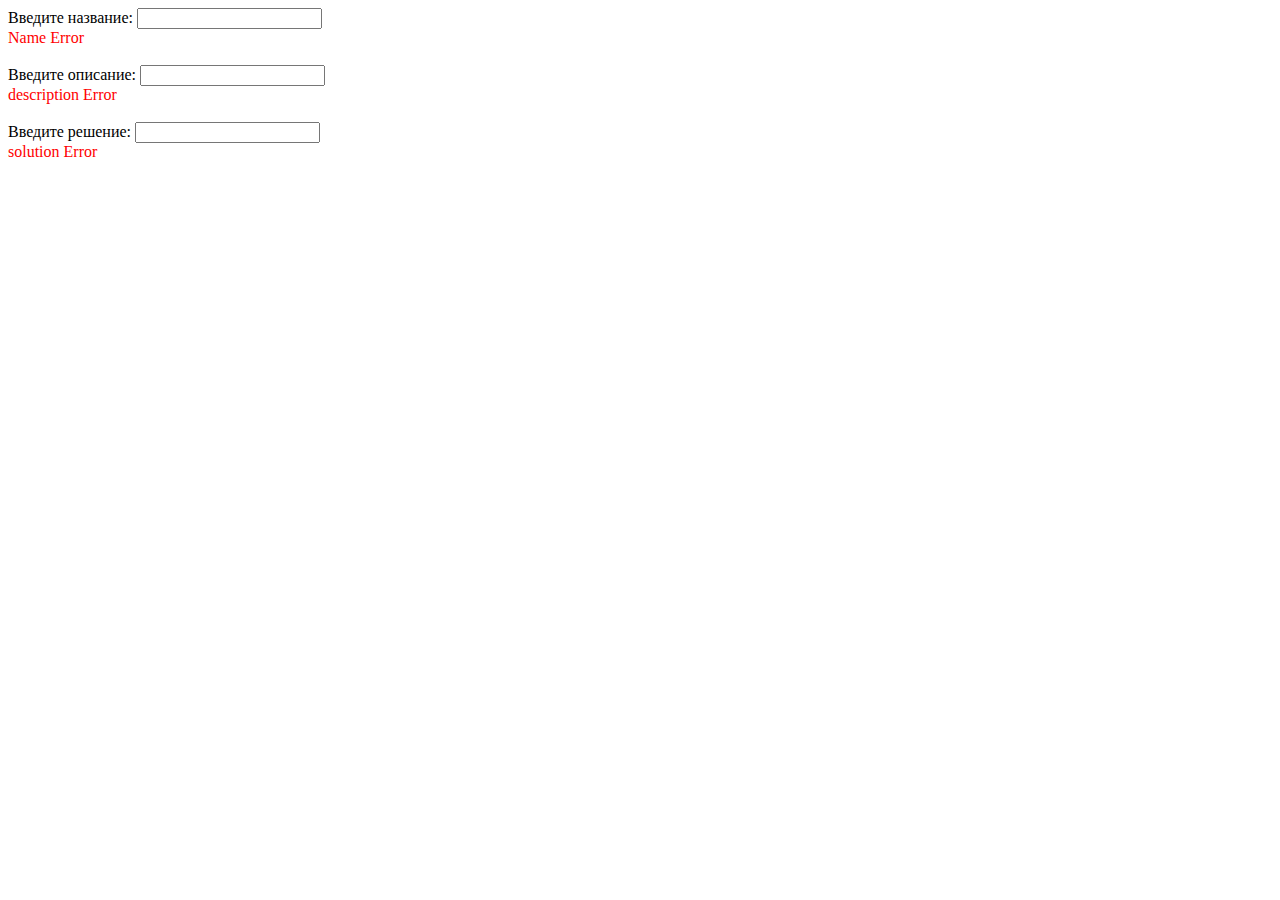
==== src/main/resources/templates/problems/edit.html @ 3aa3fb91 "update" ====
<!DOCTYPE html>
<html lang="en" xmlns:th="http://www.thymeleaf.org">
<head>
    <meta charset="UTF-8">
    <title>Edit</title>
    <link href="/bootstrap/bootstrap.min.css" rel="stylesheet" integrity="sha384-9ndCyUaIbzAi2FUVXJi0CjmCapSmO7SnpJef0486qhLnuZ2cdeRhO02iuK6FUUVM" crossorigin="anonymous">
</head>
<body>
<div class="container">
    <form th:method="PATCH" th:action="@{/problems/{id}/edit(id=${problem.getId()})}"
    th:object="${problem}">
        <label for="name">Введите название: </label>
        <input class="form-control" type="text" th:field="*{name}" id="name"/>
        <div style="color:red" th:if="${#fields.hasErrors('name')}" th:errors="*{name}">Name Error</div>
        <br>
        <label for="description">Введите описание: </label>
        <input class="form-control" type="text" th:field="*{description}" id="description"/>
        <div style="color:red" th:if="${#fields.hasErrors('description')}" th:errors="*{description}">description Error</div>
        <br>
        <label for="solution">Введите решение: </label>
        <input class="form-control" type="text" th:field="*{solution}" id="solution"/>
        <div style="color:red" th:if="${#fields.hasErrors('solution')}" th:errors="*{solution}">solution Error</div>
        <br>
    </form>
</div>
</body>
</html>
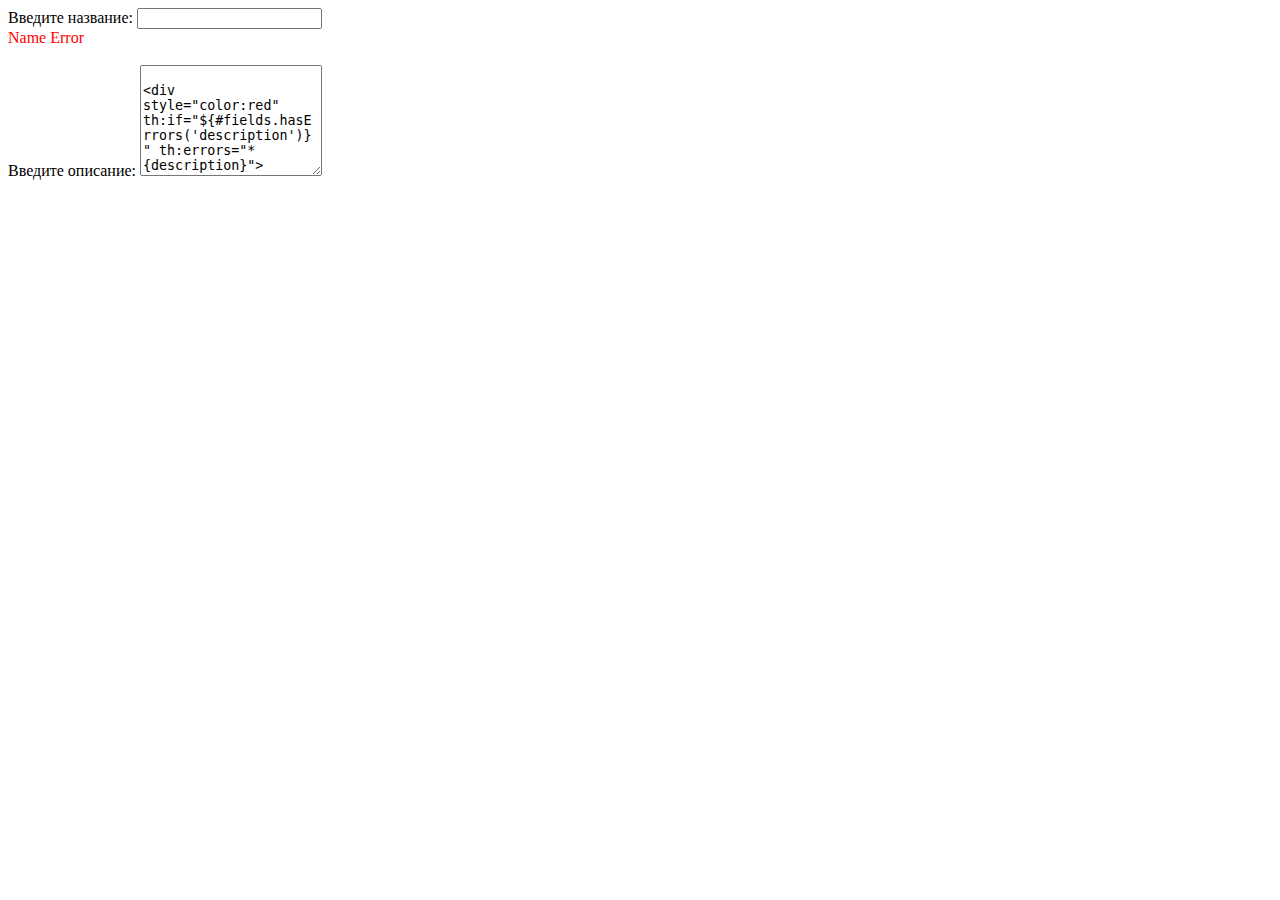
==== commit bc865223: "fix templates, fix controller, add css, remove columns from model" ====
--- a/src/main/resources/templates/problems/edit.html
+++ b/src/main/resources/templates/problems/edit.html
@@ -3,25 +3,37 @@
 <head>
     <meta charset="UTF-8">
     <title>Edit</title>
-    <link href="/bootstrap/bootstrap.min.css" rel="stylesheet" integrity="sha384-9ndCyUaIbzAi2FUVXJi0CjmCapSmO7SnpJef0486qhLnuZ2cdeRhO02iuK6FUUVM" crossorigin="anonymous">
+    <link rel="stylesheet" href="/bootstrap/bootstrap.min.css">
+    <link rel="stylesheet" href="/css/edit.css">
+
 </head>
 <body>
 <div class="container">
-    <form th:method="PATCH" th:action="@{/problems/{id}/edit(id=${problem.getId()})}"
-    th:object="${problem}">
-        <label for="name">Введите название: </label>
-        <input class="form-control" type="text" th:field="*{name}" id="name"/>
-        <div style="color:red" th:if="${#fields.hasErrors('name')}" th:errors="*{name}">Name Error</div>
-        <br>
-        <label for="description">Введите описание: </label>
-        <input class="form-control" type="text" th:field="*{description}" id="description"/>
-        <div style="color:red" th:if="${#fields.hasErrors('description')}" th:errors="*{description}">description Error</div>
-        <br>
-        <label for="solution">Введите решение: </label>
-        <input class="form-control" type="text" th:field="*{solution}" id="solution"/>
-        <div style="color:red" th:if="${#fields.hasErrors('solution')}" th:errors="*{solution}">solution Error</div>
-        <br>
-    </form>
+
+    <div class="row height d-flex justify-content-center align-items-center">
+
+        <div class="col-md-6">
+            <div class="form">
+                <form th:method="PATCH" th:action="@{/problems/{id}/edit(id=${problem.getId()})}"
+                      th:object="${problem}">
+                    <label for="name">Введите название: </label>
+                    <input class="form-control" type="text" th:field="*{name}" id="name"/>
+                    <div style="color:red" th:if="${#fields.hasErrors('name')}" th:errors="*{name}">Name Error</div>
+                    <br>
+                    <label for="description">Введите описание: </label>
+                    <textarea class="form-control" type="text" th:field="*{description}" id="description" rows="7"/>
+                    <div style="color:red" th:if="${#fields.hasErrors('description')}" th:errors="*{description}">
+                        description Error
+                    </div>
+                    <br>
+                    <input class="btn btn-outline-primary" type="submit" value="Сохранить">
+                    <a href="/problems" class="btn btn-outline-secondary" role="button" aria-pressed="true">На главную</a>
+                </form>
+            </div>
+
+        </div>
+
+    </div>
 </div>
 </body>
 </html>